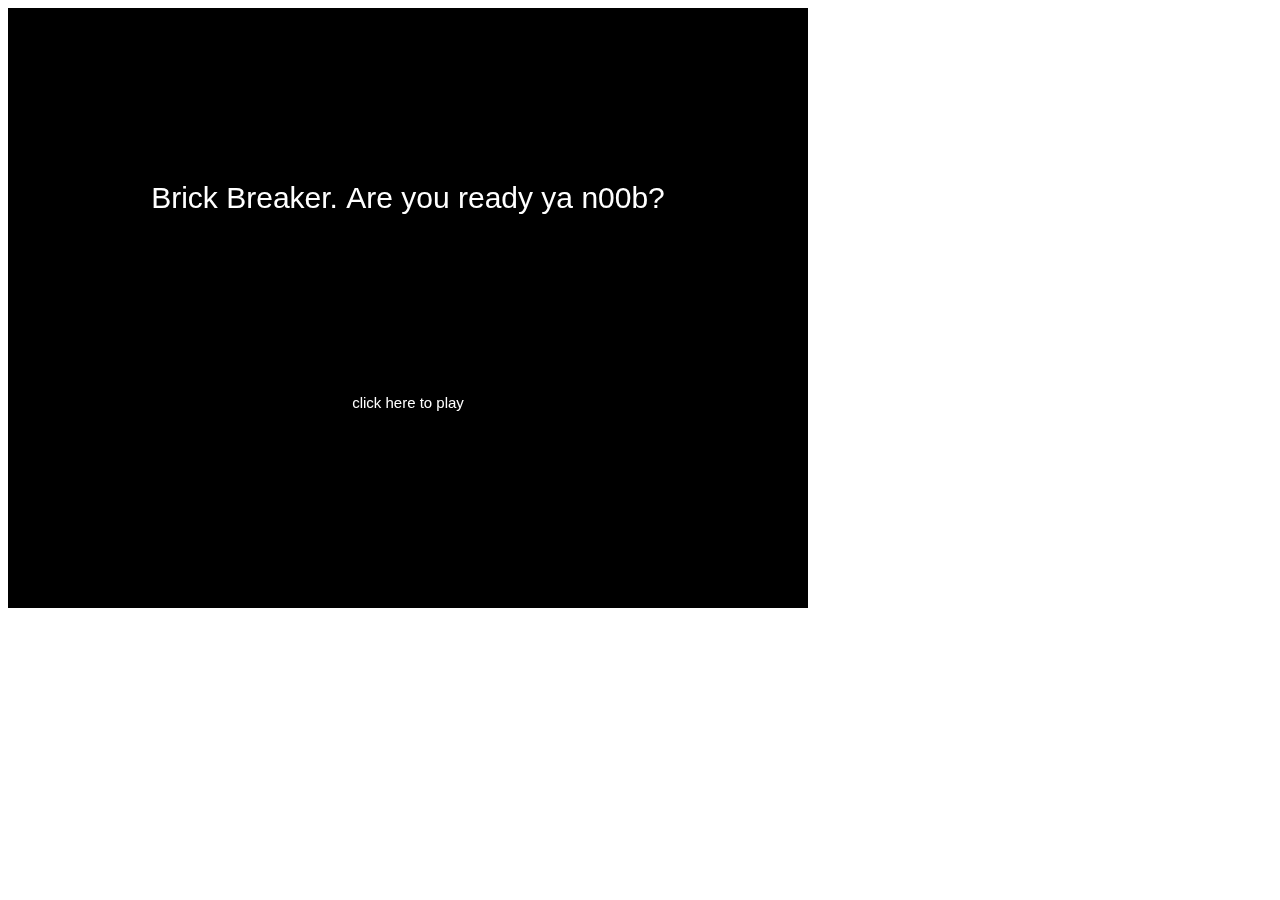
==== brickbreaker.html @ f1024e08 "Add files via upload" ====
<!doctype html>
<html>
<canvas id="gameCanvas" width="800" height="600"> </canvas>
<script>
var canvas;
var canvasContext;
//ball variables
var ballX = 400;
var ballY = 400;
var ballSpeedX = 0;
var ballSpeedY = 3;
const ballRadius = 6;
//game initialisation variables
var lives = 3;
var gameStart = true;
var showWinScreen = false;
var showLoseScreen = false;
//paddle variables
var paddleX = 360;
const paddleLength = 100;
const paddleThickness = 20;
const paddleStartHeight = 30;
//brick variables
const BRICK_W = 80;
const BRICK_H = 20;
const BRICK_GAP = 2;
const BRICK_COLS = 10;
const BRICK_ROWS = 8;
var brickGrid = new Array(BRICK_COLS * BRICK_ROWS);
//player action detection functions
function calculateMousePos(evt){
  var rect = canvas.getBoundingClientRect();
  var root = document.documentElement;
  var mouseX = evt.clientX - rect.left - root.scrollLeft;
  var mouseY = evt.clientY - rect.top - root.scrollTop;
  return {
    x:mouseX,
    y:mouseY
  };
}
function handleMouseClick(evt) {
    if(showLoseScreen) {
       lives = 3;
       showLoseScreen = false;
       resetBricks();
       ballReset();
    }
    if(gameStart) {
       gameStart = false;
    }
    if (showWinScreen){
      showWinScreen = false;
      resetBricks();
      ballReset();
    }
  }
  //main method function
window.onload = function() {
  canvas = document.getElementById('gameCanvas');
  canvasContext = canvas.getContext('2d');
  resetBricks();
  var framesPerSecond = 50;
  setInterval(function(){
    moveEverything();drawEverything();
  }, 1000/framesPerSecond);
  canvas.addEventListener('mousedown', handleMouseClick);
  canvas.addEventListener('mousemove',
    function(evt){
    var mousePos = calculateMousePos(evt);
    paddleX = mousePos.x - (paddleLength/2);
  });
}
//movement functions
function moveEverything(){
  var deltaX = ballX - (paddleX + (paddleLength/2));
  if (gameStart || showLoseScreen || showWinScreen){ //pause when showing screen
    return;
  }
  if (ballX < ballRadius || ballX > canvas.width - ballRadius){
    ballSpeedX *= -1;
  }
  if (ballY < ballRadius){
    ballSpeedY *= -1;
  }
  if (ballY > canvas.height){
    lives --;
    ballReset();
  }
  if ((ballX > paddleX) && (ballX < paddleX + paddleLength) && (ballSpeedY > 0)
  && (ballY > canvas.height - paddleStartHeight - ballRadius)){
    if (ballSpeedY < BRICK_H){
      ballSpeedY *= -1.05;
    }
    ballSpeedX = deltaX*0.25;
  }
  breakAndBounceOffBrickAtPixelCoord(ballX, ballY);
  playerWin();
  ballX += ballSpeedX;
  ballY += ballSpeedY;
}
function ballReset(){
  ballX = (canvas.width/2) - ballRadius;
  ballY = 2*canvas.height/3;
  ballSpeedX = 0;
  ballSpeedY = 5;
  if (lives == 0){
    showLoseScreen = true;
  }
}
function playerWin (){ //check if all members of brickGrid array ==0, return true if true
  var missingBricks = 0;
  for (var i=0; i<BRICK_COLS * BRICK_ROWS; i++){
    if (brickGrid[i] == 0){
      missingBricks++;
    }
  }
  if (missingBricks == BRICK_COLS*BRICK_ROWS){
    showWinScreen = true;
    resetBricks();
  }
}
//drawing functions
function drawEverything(){
  if (gameStart){
    colourRect(0,0,canvas.width,canvas.height,'black');//background
    colourText("Brick Breaker. Are you ready ya n00b?",
    "30px Arial", "center", 'white', canvas.width/2, 200);
    colourText("click here to play",
    "15px Arial", "center", 'white', canvas.width/2, 400);
    return;
  }
  if (showLoseScreen){
    colourRect(0,0,canvas.width,canvas.height,'black');//background
    colourText("You Lose.",
    "30px Arial", "center", 'white', canvas.width/2, 200);
    colourText("click to play again",
    "15px Arial", "center", 'white', canvas.width/2, 400);
    return;
  }
  if (showWinScreen){
    colourRect(0,0,canvas.width,canvas.height,'black');//background
    colourText("You Win!",
    "30px Arial", "center", 'white', canvas.width/2, 200);
    colourText("click to play again",
    "15px Arial", "center", 'white', canvas.width/2, 400);
    return;
  }
  colourRect(0,0,canvas.width,canvas.height,'black');//background
  drawBricks();
  colourRect(paddleX, canvas.height - paddleStartHeight,
    paddleLength, paddleThickness, 'white');//paddle
  colourCircle(ballX,ballY,ballRadius,'white');//ball
  colourText("lives: " + lives, "20px Arial", "right", 'white', 700, 550);
}
function colourRect(leftX, topY, width, height, drawColour){
  canvasContext.fillStyle = drawColour;
  canvasContext.fillRect(leftX,topY,width,height);
}
function colourCircle(centreX, centreY, radius, drawColour){
  canvasContext.fillStyle = drawColour;//ball
  canvasContext.beginPath();
  canvasContext.arc(centreX,centreY,radius,0,Math.PI*2, true);
  canvasContext.fill();
}
function colourText(message,font,textAlign,colour,posX,posY){
  canvasContext.fillStyle = colour;
  canvasContext.font=font;
  canvasContext.textAlign=textAlign;
  canvasContext.fillText(message, posX, posY);
}
//brick functions
function brickTileToIndex(tileCol, tileRow){ //converts COL:ROW format to array pos
  return (tileCol + BRICK_COLS*tileRow);
}
function isBrickAtTileCoord(brickTileCol, brickTileRow){ //returns true if brick is at COL:ROW
  var brickIndex = brickTileToIndex(brickTileCol, brickTileRow);
  return (brickGrid[brickIndex] == 1);
}
function breakAndBounceOffBrickAtPixelCoord(pixelX, pixelY){//
  var tileCol = Math.floor(pixelX/BRICK_W);
  var tileRow = Math.floor(pixelY/BRICK_H);
  if (tileCol > BRICK_COLS || tileCol < 0 ||
  tileRow > BRICK_ROWS || tileRow < 0){
    return;
  }
  var brickIndex = brickTileToIndex(tileCol, tileRow);
  if (brickGrid[brickIndex] == 1){
    var prevBallX = ballX - ballSpeedX;
    var prevBallY = ballY - ballSpeedY;
    var prevTileCol = Math.floor(prevBallX / BRICK_W);
    var prevTileRow = Math.floor(prevBallY/ BRICK_H);
    if (prevTileCol != tileCol){
        ballSpeedX *= -1;
    }
    if (prevTileRow != tileRow){
        ballSpeedY *= -1;
    }
    brickGrid[brickIndex] = 0;
  }
}
function resetBricks(){
  for(var i=0; i<BRICK_COLS * 3; i++){
    brickGrid[i] = 0;
  }
  for(var i=BRICK_COLS*3; i<BRICK_COLS * BRICK_ROWS; i++){
    brickGrid[i] = 1;
  }
}
function drawBricks(){
  for (var eachCol=0; eachCol<BRICK_COLS; eachCol++){
      for (var eachRow=0; eachRow<BRICK_ROWS; eachRow++){
        if (isBrickAtTileCoord(eachCol, eachRow)){
          var brickLeftEdgeX = eachCol*BRICK_W;
          var brickTopEdgeY = eachRow*BRICK_H;
          colourRect(brickLeftEdgeX, brickTopEdgeY,
            BRICK_W - BRICK_GAP, BRICK_H - BRICK_GAP, 'blue');
        }
      }
    }
  }
</script>
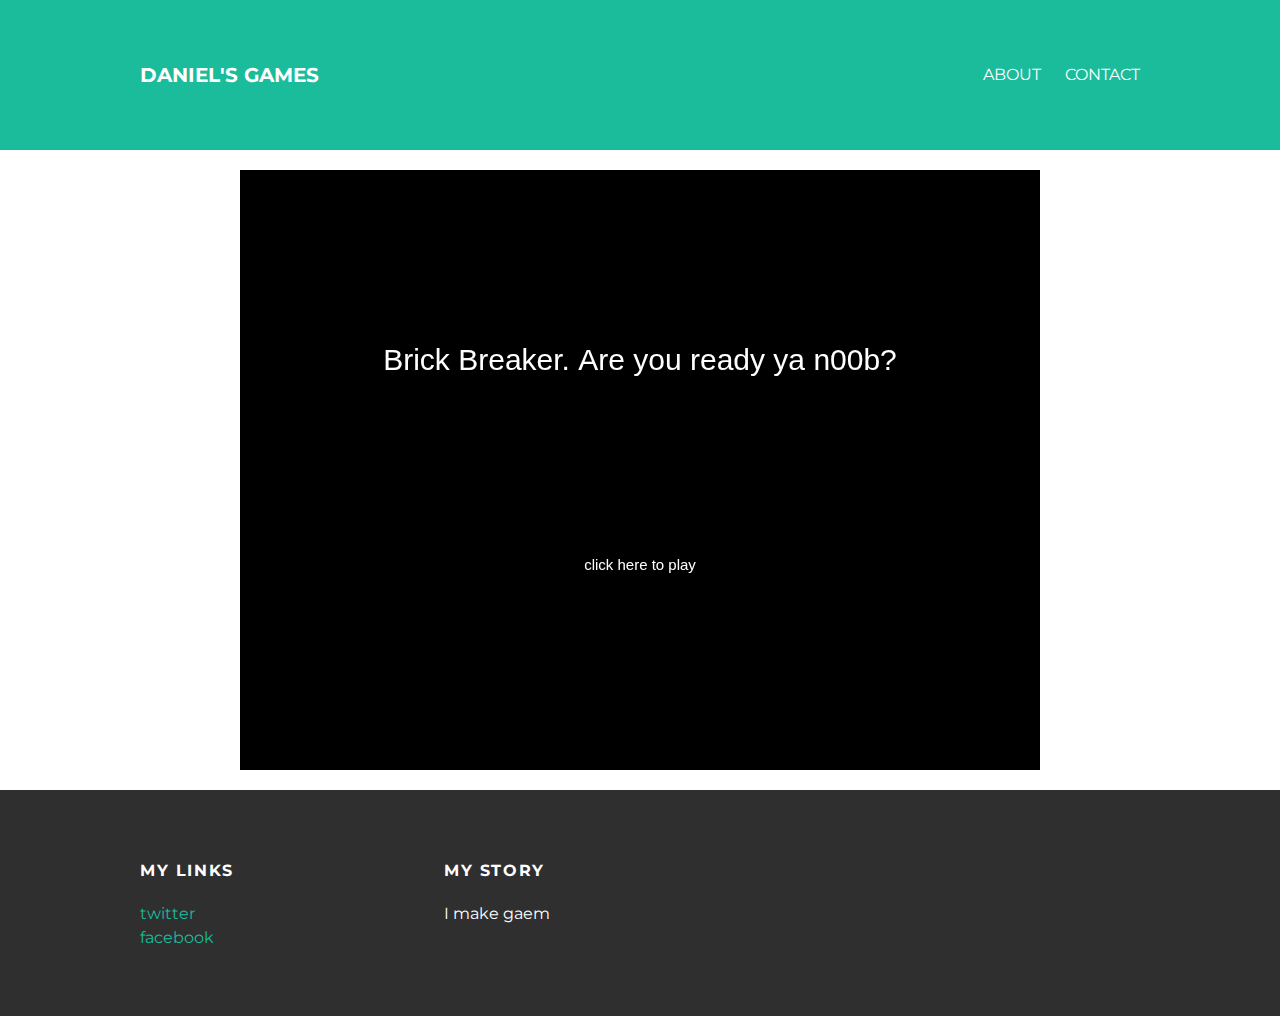
==== commit f0f701f9: "Update brickbreaker.html" ====
--- a/brickbreaker.html
+++ b/brickbreaker.html
@@ -1,5 +1,23 @@
 <!doctype html>
 <html>
+<head>
+  <title>Daniel's Pong Game</title>
+  <link rel="stylesheet"
+  type="text/css"
+  href="styles.css">
+</head>
+<body>
+  <div id="header">
+    <div class="container">
+      <a id="header-title" href="index.html">Daniel's Games</a>
+      <ul id="header-nav">
+        <li><a href="about.html">About</a></li><!--navigation plane-->
+        <li><a href="mailto:danielbatchen@gmail.com">Contact</a></li></li>
+      </ul>
+    </div>
+  </div>
+  <div id="content">
+    <div class="container">
 <canvas id="gameCanvas" width="800" height="600"> </canvas>
 <script>
 var canvas;
@@ -219,3 +237,29 @@
     }
   }
 </script>
+</div>
+  </div>
+  <div id="footer">
+    <div class="container">
+      <div class="column">
+      <h4>My Links</h4>
+      <p>
+        <a href="https://twitter.com/danielbatchen">twitter</a>
+        <br>
+        <a href="https://facebook.com/daniel.batchen">facebook</a>
+      </p>
+    </div>
+      <div class="column">
+      <h4>My Story</h4>
+      <p> I make gaem</p>
+    </div>
+    </div>
+    </div>
+</body>
+</html>
+<html>
+<head>
+  <title>pong</title>
+</head>
+
+</html>
--- a/styles.css
+++ b/styles.css
@@ -0,0 +1,108 @@
+@import url(http://fonts.googleapis.com/css?family=Montserrat:400,700);
+
+body {
+  color: #555;
+  margin: 0;
+  font-family: 'Montserrat', sans-serif;
+}
+a {
+  color: #1abc9c;
+  text-decoration: none;
+}
+a:hover {
+  color: #F6A623;
+}
+h1, h2, h3, h4 {
+  color: #333;
+}
+p {
+  line-height: 1.5;
+}
+canvas {
+    padding-left: 0;
+    padding-right: 0;
+    margin-left: auto;
+    margin-right: auto;
+    margin-bottom: 20px;
+    margin-top: 20px;
+    display: block;
+}
+/*header is lime green with a links inline on right*/
+
+#header {
+  background-color: #1abc9c;
+  height: 150px;
+  line-height: 150px;
+}
+#header a {
+  color: white;
+  text-decoration: none;
+  text-transform: uppercase;
+  letter-spacing: 01.em;
+}
+#header a:hover {
+  color:#222;
+}
+.container {
+  max-width: 1000px;
+  margin: 0 auto;
+}
+#header-title {
+  display: block;
+  float: left;
+  font-size: 20px;
+  font-weight: bold;
+}
+#header-nav {
+  display: block;
+  float: right;
+  margin-top: 0;
+}
+#header-nav li {
+  display: inline;
+  padding-left: 20px;
+}
+/*content*/
+.post {
+  max-width: 800px;
+  margin: 0 auto;
+  padding: 60px 0;
+}
+.post-author img {
+  width: 10%;
+  height: 10%;
+  vertical-align: middle;
+}
+.post-author span {
+  margin-left: 16px;
+}
+.post-date {
+  color: #D2D2D2;
+  font-size: 14px;
+  font-weight: bold;
+  text-transform: uppercase;
+  letter-spacing: 0.1em;
+}
+/*footer is black*/
+#footer {
+  background-color: #2f2f2f;
+  padding: 50px 0;
+}
+#footer h4 {
+  color: white;
+  text-transform: uppercase;
+  letter-spacing: 0.1em;
+}
+#footer p {
+  color: white;
+}
+.column {
+  min-width: 300px;
+  display: inline-block;
+  vertical-align: top;
+}
+.post, .about {
+  max-width: 800px;
+  margin: 0 auto;
+  padding: 60px 0;
+}
